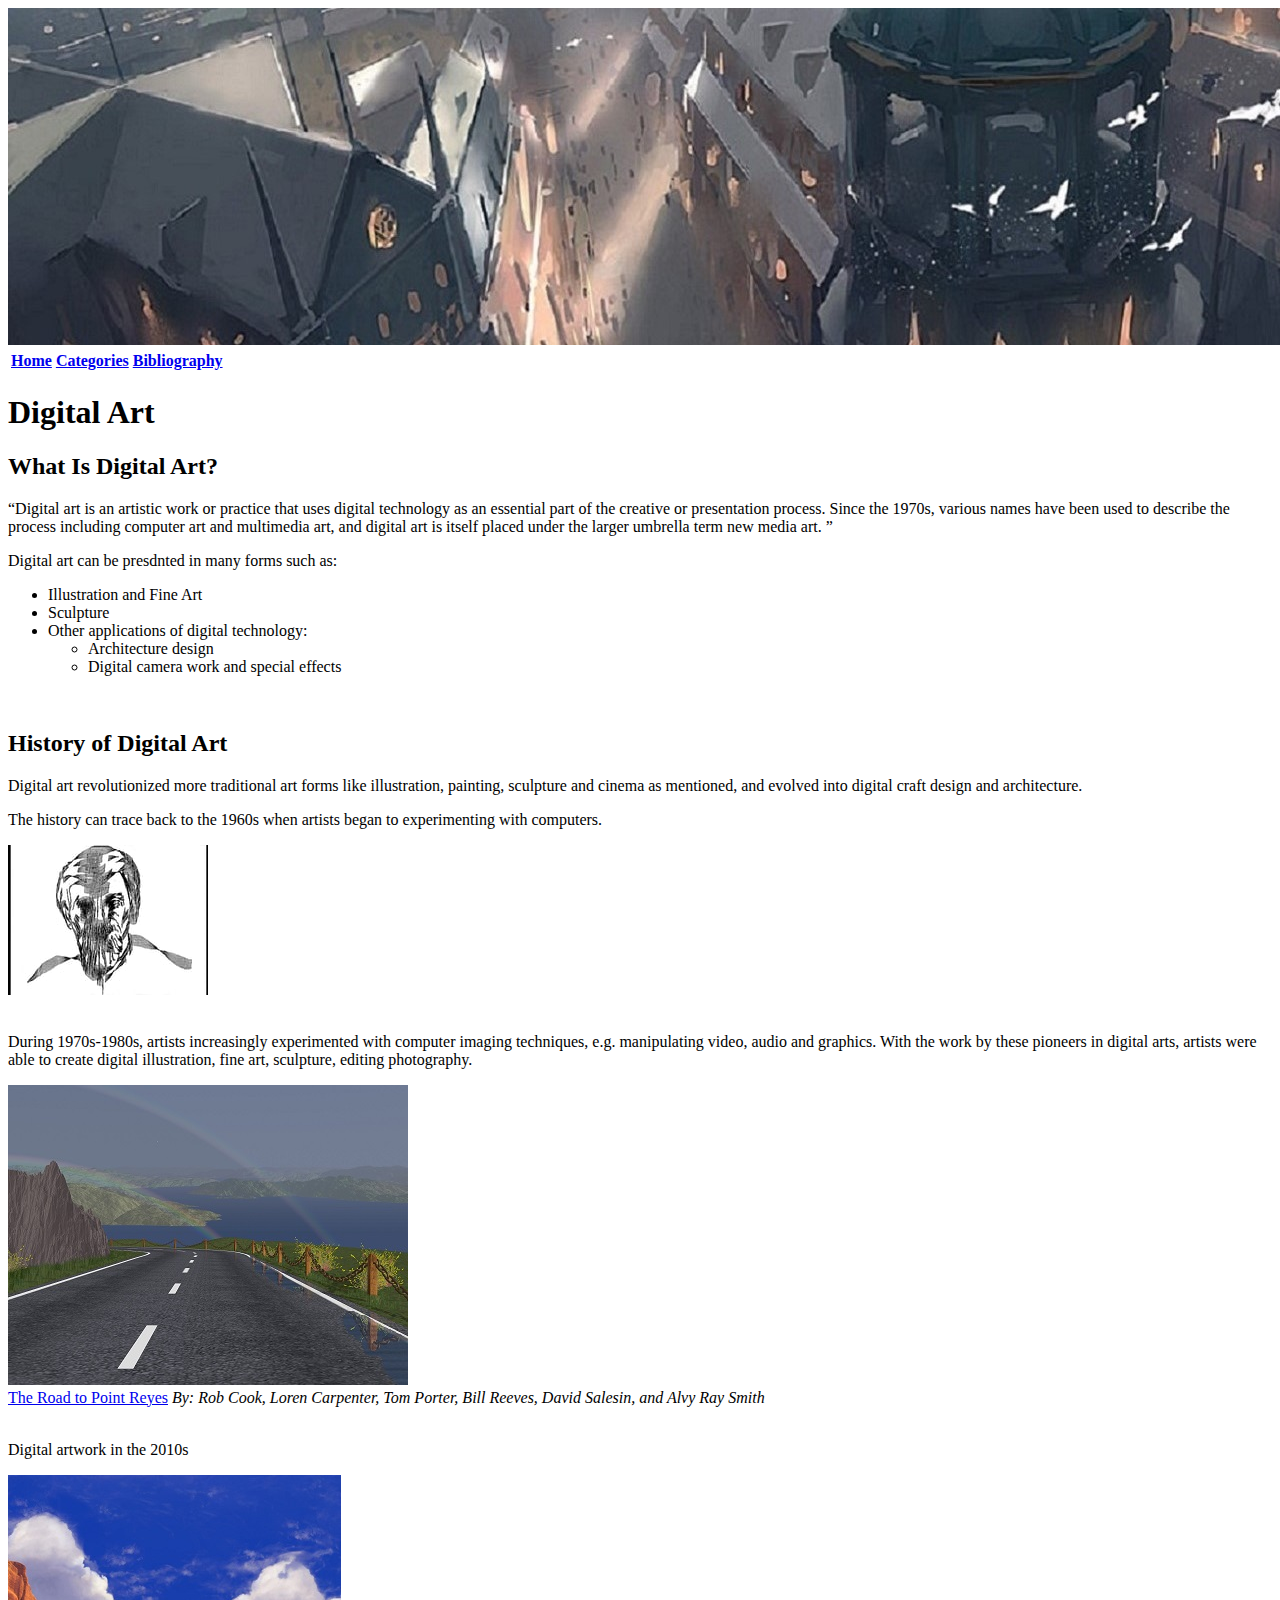
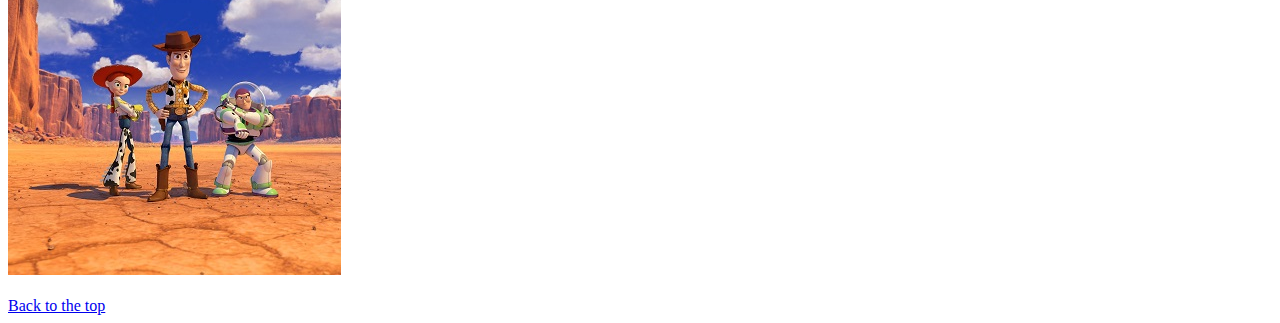
==== index.html @ 0a194a71 "Add files via upload" ====
<!doctype html>
<html>
	<head>
		<meta charset="UTF-8">
		<title>Digital Art</title>
		<link rel="stylesheet.css" href="stylesheet" type="text/css">
	</head>
	<body>
		<img id="top" src="images/heaven_tower_by_wlop-d72a4wk.jpg" alt="Background" width="1322" height="337">
		<!--This is the heading of the page-->
		<table id="table">
			<tr>
				<th><a id="home" href="index.html" target="_self">Home</a></th>
				<th><a id="categories" href="DigitalArtCategories.html" target="_self">Categories</a></th>
				<th><a id="bibliography" href="bibliography.html" target="_self">Bibliography</a></th>
			</tr>
		</table>
		<div class="body">
		<!--Here are the actual contents of the page-->
		<h1>Digital Art </h1>
		<h2>What Is Digital Art?</h2>
		<q cite="https://en.wikipedia.org/wiki/Digital_art">Digital art is an artistic work or practice that uses digital technology as an essential part of the creative or presentation process. Since the 1970s, various names have been used to describe the process including computer art and multimedia art, and digital art is itself placed under the larger umbrella term new media art.
		</q>
		<p>Digital art can be presdnted in many forms such as:</p>
		<ul>
			<li>Illustration and Fine Art</li>
			<li>Sculpture</li>
			<li>Other applications of digital technology:
				<ul>
					<li>Architecture design</li>
					<li>Digital camera work and special effects</li>
				</ul>
			</li>
		</ul>
		<br/>
		<h2>History of Digital Art</h2>
		<p>Digital art revolutionized more traditional art forms like illustration, painting, sculpture and cinema as mentioned, and evolved into digital craft design and architecture.</p>
		<p>The history can trace back to the 1960s when artists began to experimenting with computers.</p>
		<img src="images/1960.jpg" alt="Digital artwork in 1960s" width="200" height="150">
		<br/>
		<br/>
		<p>During 1970s-1980s, artists increasingly experimented with computer imaging techniques, e.g. manipulating video, audio and graphics. With the work by these pioneers in digital arts, artists were able to create digital illustration, fine art, sculpture, editing photography.</p>
		<img src="images/1983.jpg" alt="Digital artwork in 1980s" width="400" height="300">
		<br/>
		<a href="http://lucasmuseum.org/works/detail/asset_id/1292">The Road to Point Reyes</a>
		<i>By: Rob Cook, Loren Carpenter, Tom Porter, Bill Reeves, David Salesin, and Alvy Ray Smith</i>
		<br/>
		<br/>
		<p>Digital artwork in the 2010s</p>
		<img src="images/toy_story_3.jpg" alt="Digital artwork in 2010s" width="333" height="400">
		<br/>
		<br/>
		<a href="#top">Back to the top</a>
		</div>
	</body>
</html>
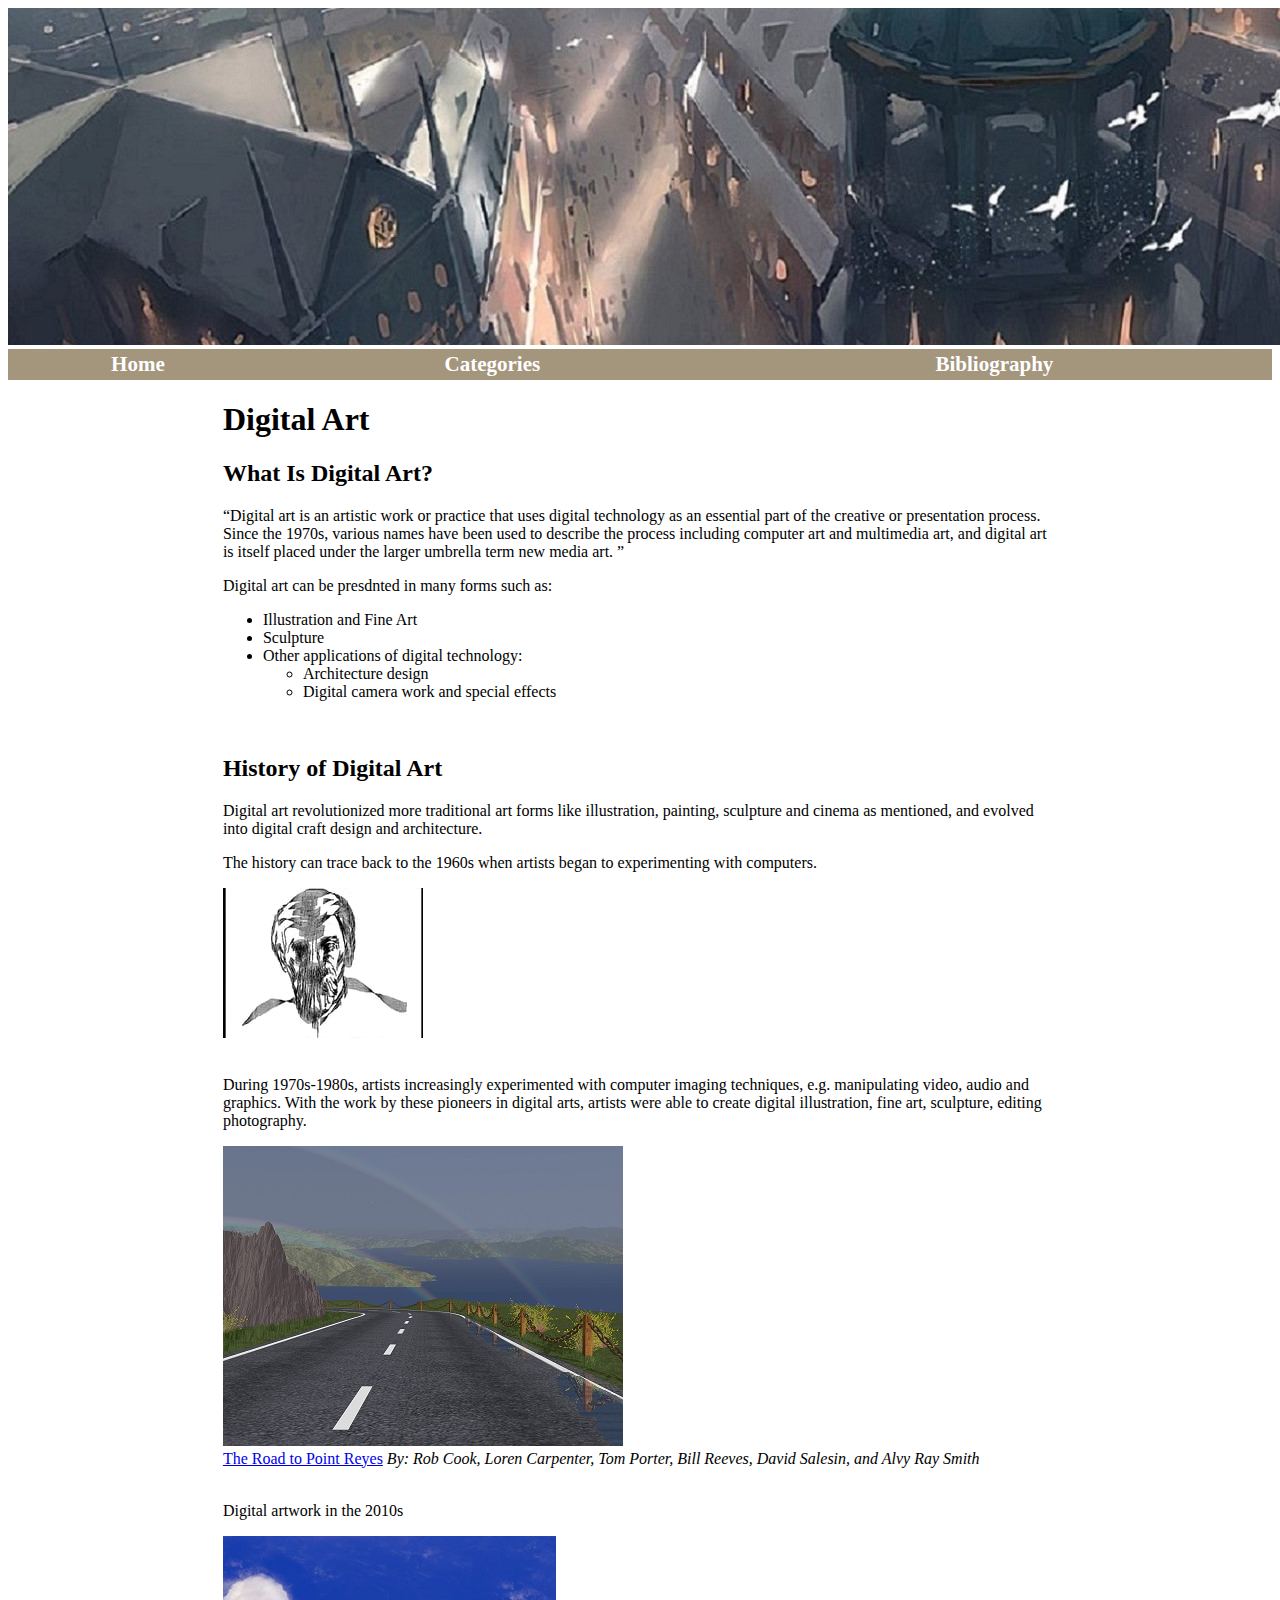
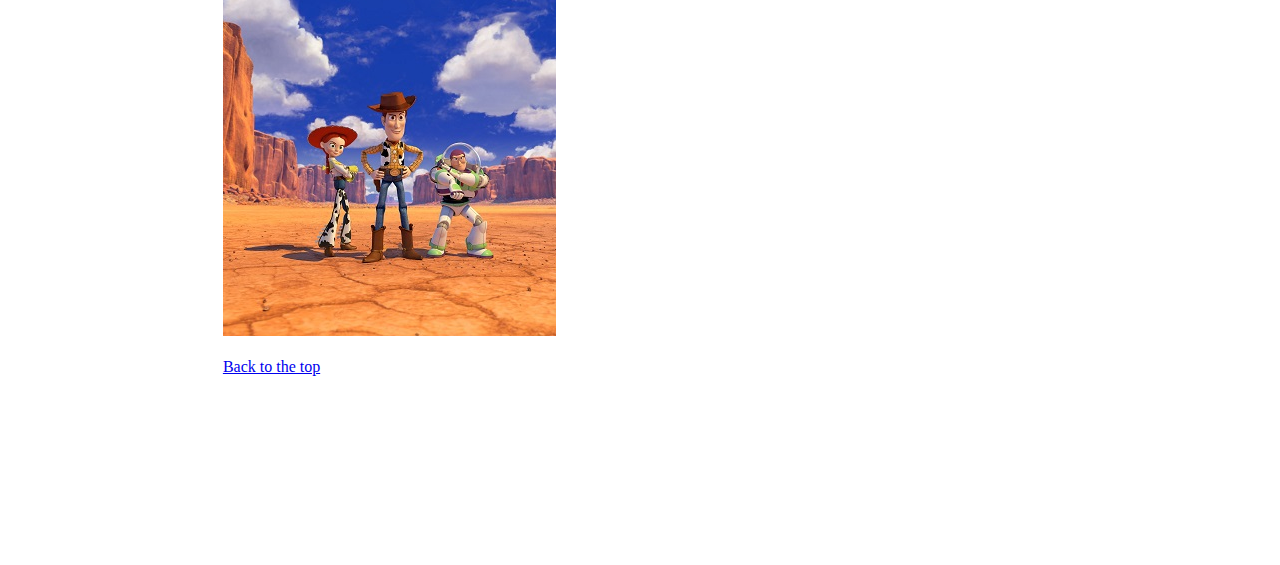
==== commit a233fbe5: "Add files via upload" ====
--- a/index.html
+++ b/index.html
@@ -3,7 +3,7 @@
 	<head>
 		<meta charset="UTF-8">
 		<title>Digital Art</title>
-		<link rel="stylesheet.css" href="stylesheet" type="text/css">
+		<link rel="stylesheet" href="stylesheet.css" type="text/css">
 	</head>
 	<body>
 		<img id="top" src="images/heaven_tower_by_wlop-d72a4wk.jpg" alt="Background" width="1322" height="337">
--- a/stylesheet.css
+++ b/stylesheet.css
@@ -0,0 +1,46 @@
+/*This is for formatting the top image*/
+#top
+ {	margin:0% 0% 0% 0%
+ }
+ 
+/*This if for formatting the top heading*/
+#table
+ {	color:white;
+	background:#a4957d;
+	width:100%;
+	font-size:21px;
+	font-family:calibri;
+ }
+
+/*This is for formatting the links to other webpages*/ 
+#home, #categories, #gallery, #bibliography
+ {	color:white;
+	background:transparent;
+	text-decoration:none;
+ }
+
+/*This is for formatting the intralinks*/
+#list
+ {	color:white;
+	background: #5fc974;
+	font-family:calibri;
+	font-size:17px;
+	border-style:solid;
+	border-color:black;
+	border-width:1px;
+ }
+ 
+/*This is for formatting the links in the intralinks list*/
+#fineart, #sculpt, #arch, #cam
+ {	color:white;
+	background:transparent;
+	text-decoration:none;
+ }
+
+.body
+ {	color:black;
+	background:white;
+	margin:0% 17% 15% 17%;
+	font-family:Georgia;
+	font-size:17;
+ }
